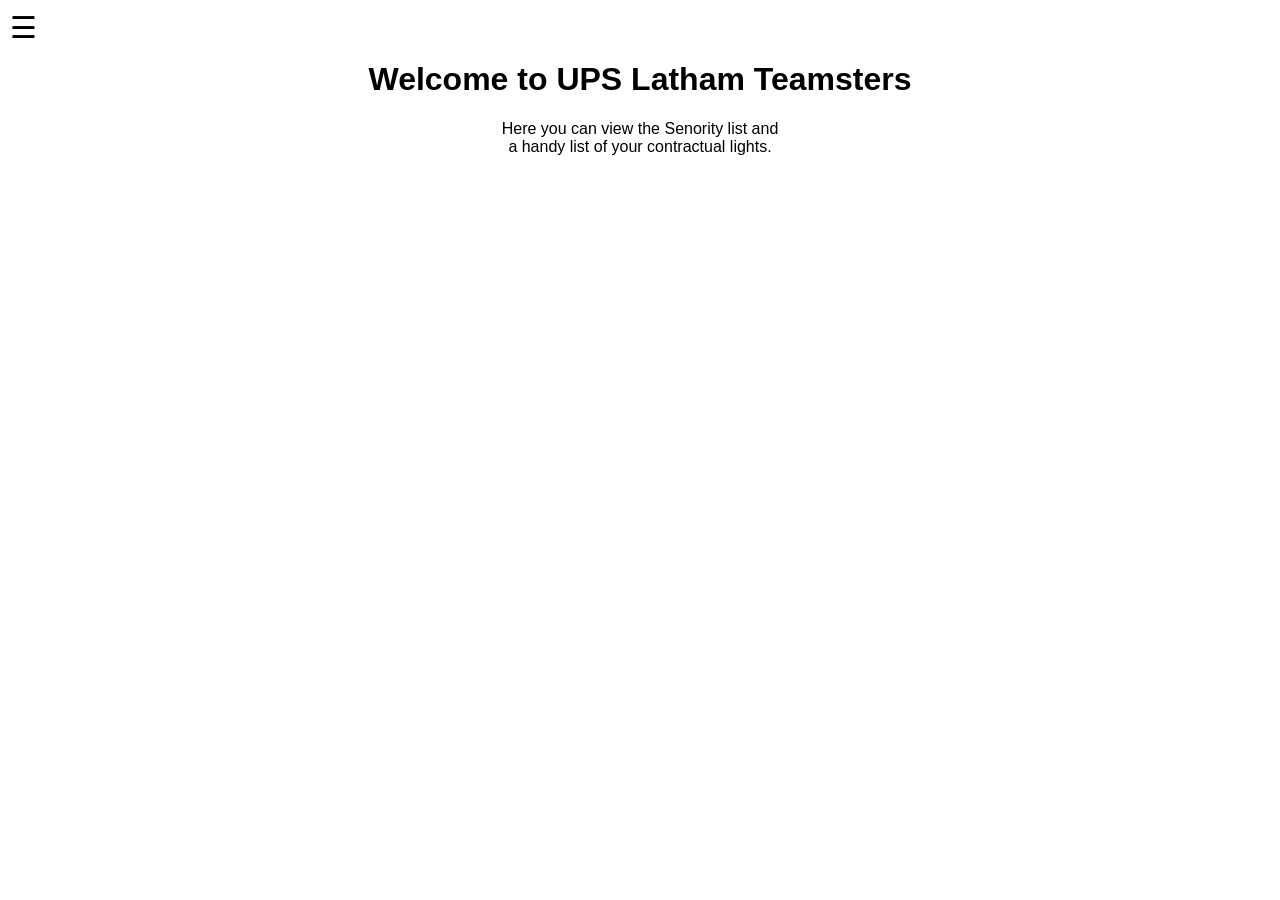
==== index.html @ 3343c1c4 "Update index.html" ====
<!DOCTYPE html>
<html lang="en">
<head>
<meta charset="UTF-8" />
<meta name="viewport" content="width=device-width, initial-scale=1.0" />
<title>Welcome</title>
<style>
body {
    font-family: Arial, sans-serif;
    margin: 0;
    padding: 0;
}
.header {
    padding: 10px;
    position: relative;
}
.menu {
    font-size: 30px;
    cursor: pointer;
    position: absolute;
    top: 10px;
    left: 10px;
}
.content {
    padding: 20px;
    text-align: center;
}
</style>
</head>
<body>

<div class="header">
    <div class="menu" onclick="toggleMenu()">☰</div>
</div>

<div id="menuLinks" style="display:none; position: absolute; top: 50px; left: 10px; background-color: #fff; border: 1px solid #ccc; padding: 10px; border-radius: 4px;">
    <a href="seniority.html">Seniority List</a><br>
    <a href="contract-rights.html">Contract Rights</a>
</div>

<div class="content">
    <h1>Welcome to UPS Latham Teamsters</h1>
    <p>Here you can view the Senority list and<br> a handy list of your contractual lights.</p>
</div>

<script>
function toggleMenu() {
    const menu = document.getElementById('menuLinks');
    if (menu.style.display === 'none') {
        menu.style.display = 'block';
    } else {
        menu.style.display = 'none';
    }
}
</script>

</body>
</html>
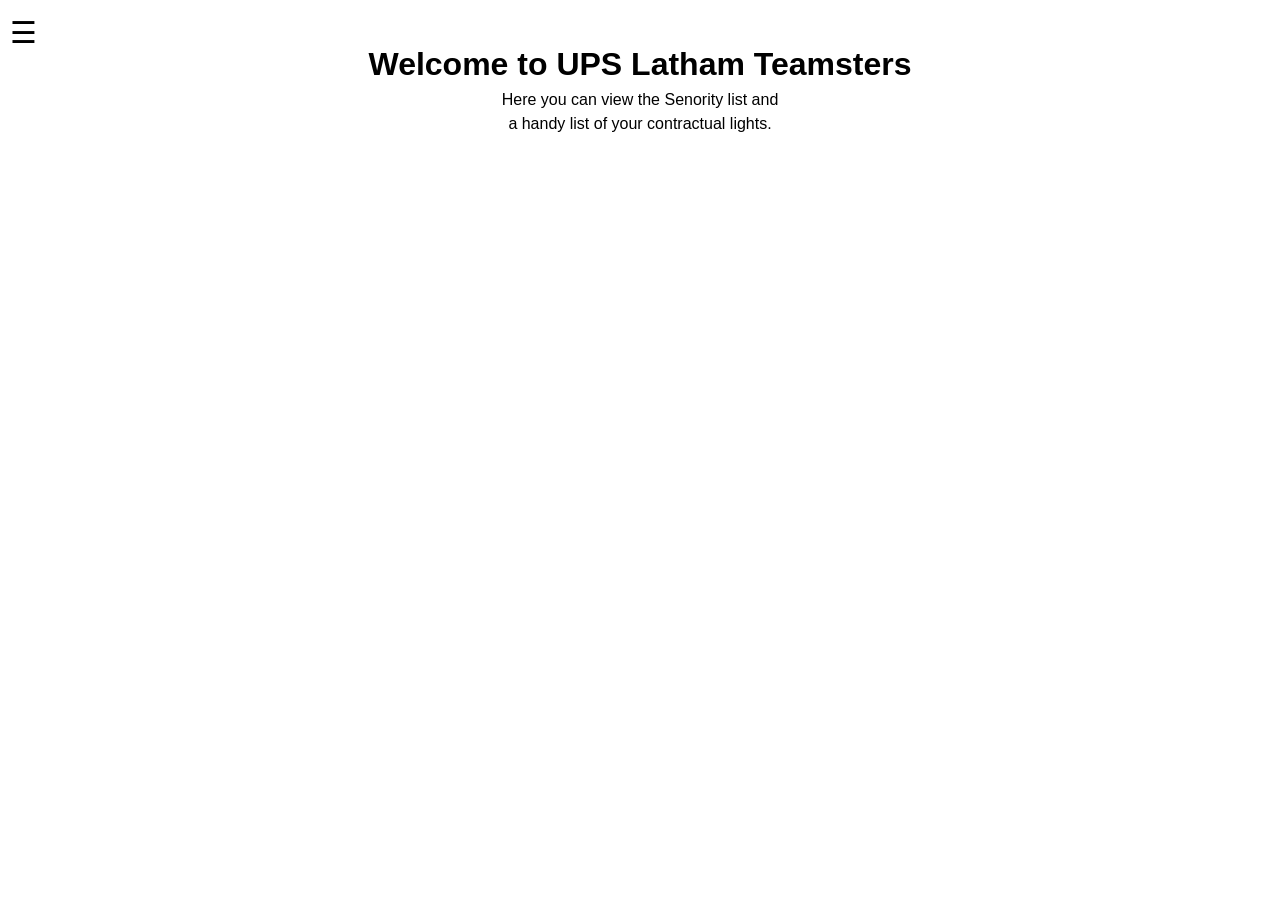
==== commit 94a40435: "Update index.html" ====
--- a/index.html
+++ b/index.html
@@ -1,6 +1,8 @@
 <!DOCTYPE html>
 <html lang="en">
 <head>
+<link rel="stylesheet"
+    href="style.css">
 <meta charset="UTF-8" />
 <meta name="viewport" content="width=device-width, initial-scale=1.0" />
 <title>Welcome</title>
--- a/style.css
+++ b/style.css
@@ -0,0 +1,32 @@
+/* 1. Standard Reset: Removes default browser spacing */
+* {
+    margin: 0;
+    padding: 0;
+    box-sizing: border-box; /* Makes width/height easier to calculate */
+}
+
+/* 2. Basic Setup: Ensures the body covers the full screen */
+body {
+    min-height: 100vh;
+    line-height: 1.5;
+    font-family: sans-serif;
+}
+
+/* 3. Responsive Images */
+img {
+    max-width: 100%;
+    display: block;
+}
+
+/* Default light mode */
+body {
+  background-color: white;
+  color: black;
+}
+/* Dark mode for browsers/OS setting dark mode */
+@media (prefers-color-scheme: dark) {
+  body {
+    background-color: #222;
+    color: #ddd;
+  }
+}
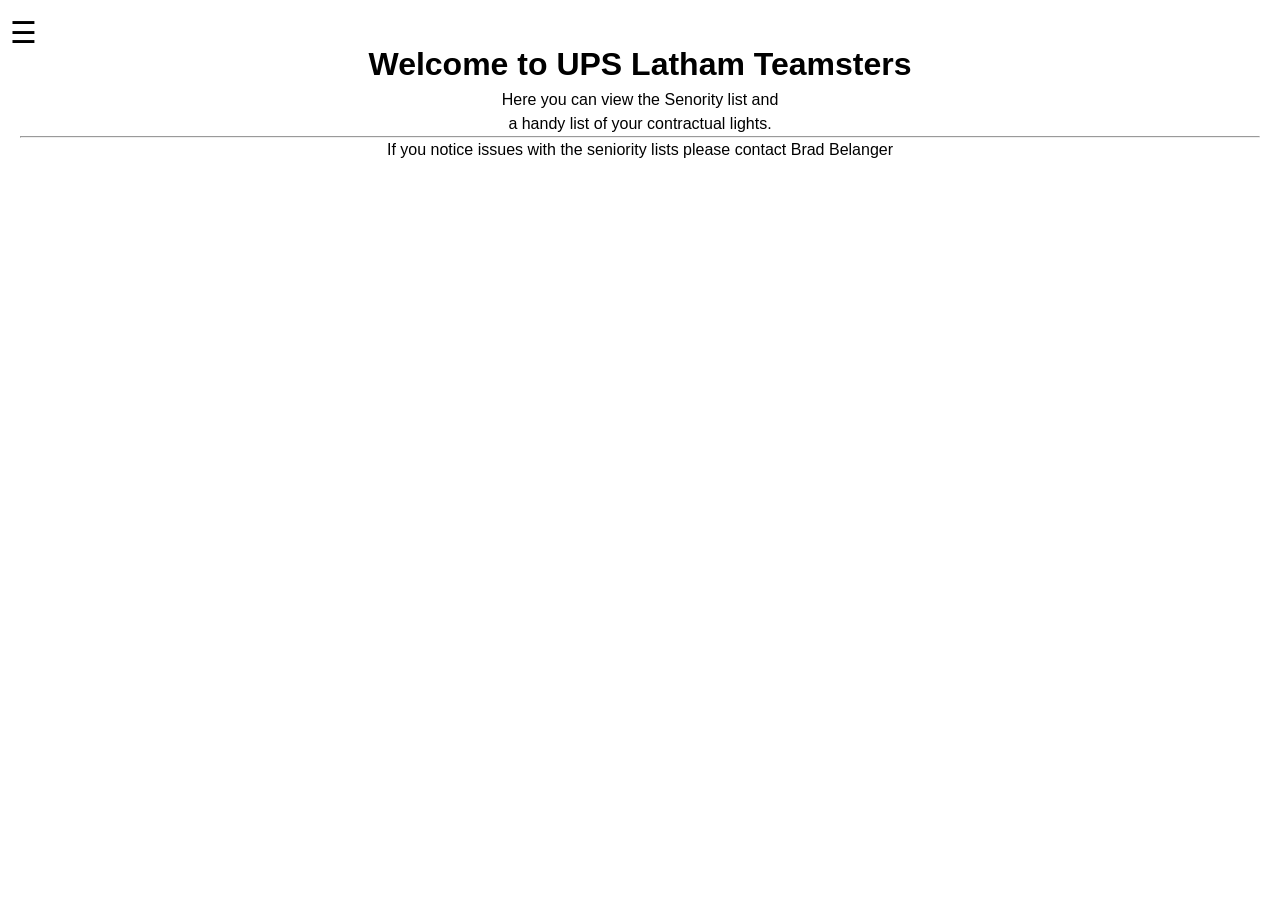
==== commit 70d90c3b: "Update index.html" ====
--- a/index.html
+++ b/index.html
@@ -36,13 +36,15 @@
 </div>
 
 <div id="menuLinks" style="display:none; position: absolute; top: 50px; left: 10px; background-color: #fff; border: 1px solid #ccc; padding: 10px; border-radius: 4px;">
-    <a href="seniority.html">Seniority List</a><br>
+    <a href="driverseniority.html">Driver Seniority List</a><br>
     <a href="contract-rights.html">Contract Rights</a>
 </div>
 
 <div class="content">
     <h1>Welcome to UPS Latham Teamsters</h1>
     <p>Here you can view the Senority list and<br> a handy list of your contractual lights.</p>
+    <hr>
+    <p>If you notice issues with the seniority lists please contact Brad Belanger</p>
 </div>
 
 <script>
--- a/style.css
+++ b/style.css
@@ -29,4 +29,10 @@
     background-color: #222;
     color: #ddd;
   }
+table.dataTable thead th {
+    background-color: #222;
 }
+.dataTables_filter input {
+    color: #ddd;
+  }
+}
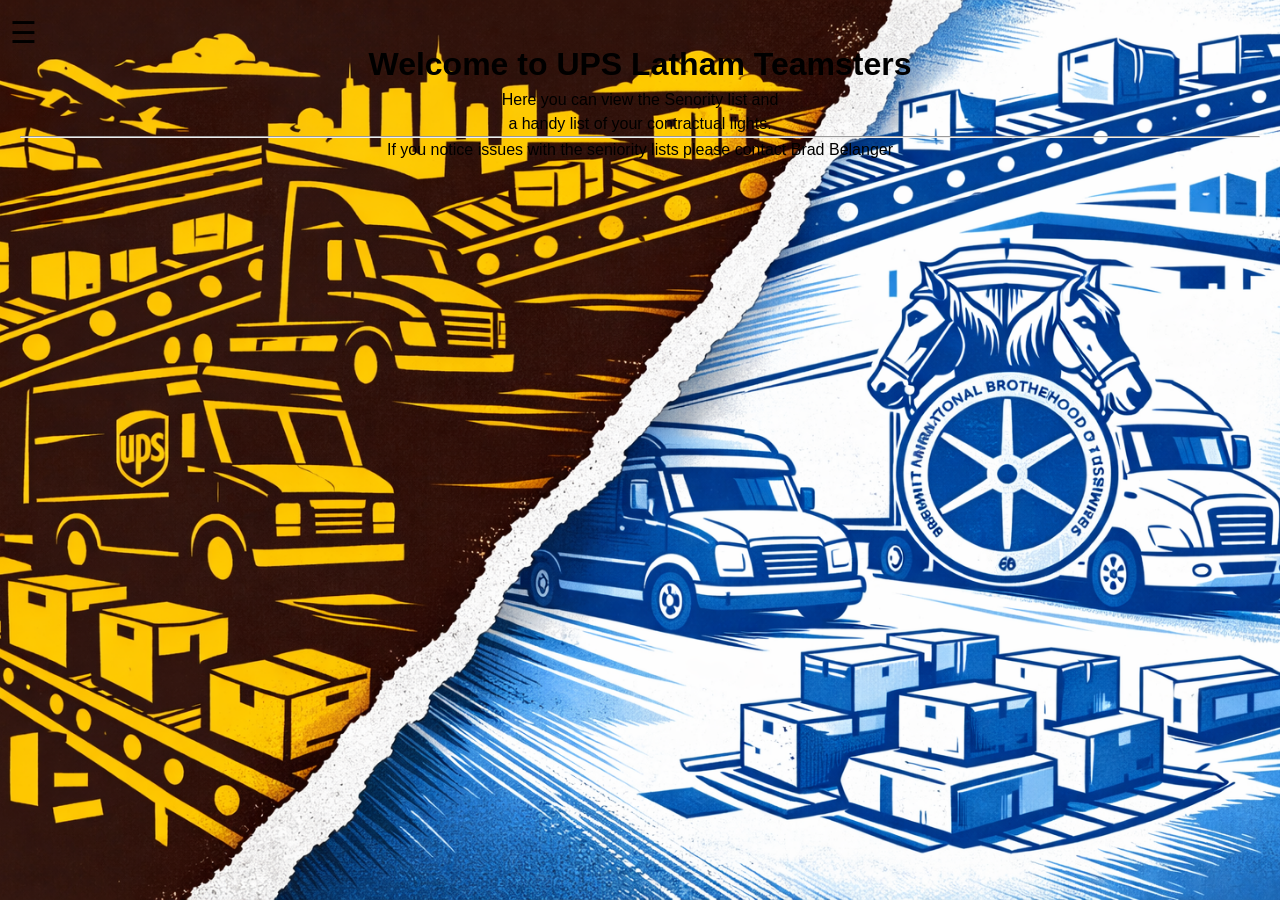
==== commit 94f4a45c: "Update index.html" ====
--- a/index.html
+++ b/index.html
@@ -8,6 +8,10 @@
 <title>Welcome</title>
 <style>
 body {
+  background-image: url("background.png");
+  background-size: cover;       /* Makes it fill the screen */
+  background-position: center;  /* Centers the image */
+  background-repeat: no-repeat; /* Prevents tiling */
     font-family: Arial, sans-serif;
     margin: 0;
     padding: 0;
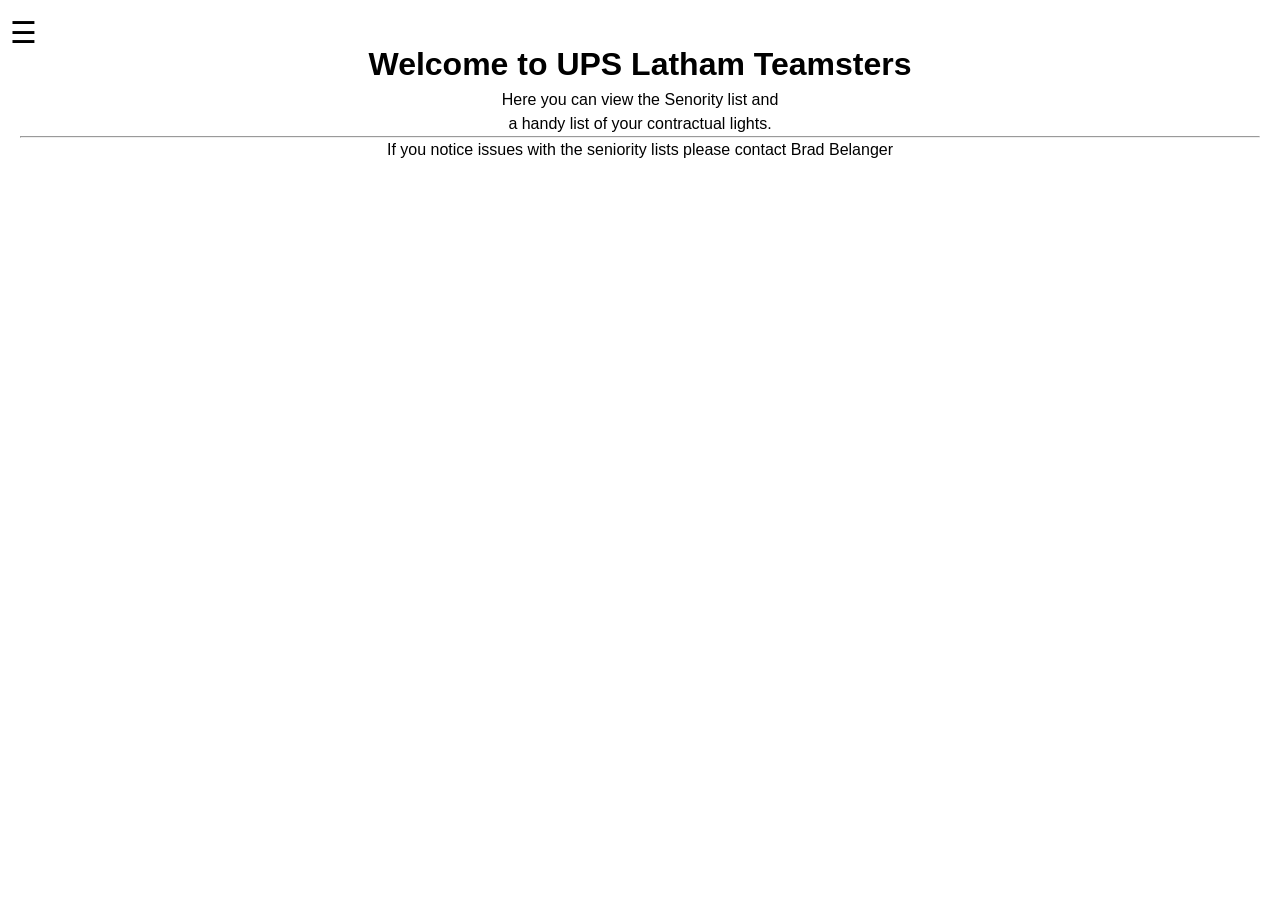
==== commit 16d40c1e: "Update index.html" ====
--- a/index.html
+++ b/index.html
@@ -8,10 +8,11 @@
 <title>Welcome</title>
 <style>
 body {
+  /*color: black; 
   background-image: url("background.png");
   background-size: cover;       /* Makes it fill the screen */
-  background-position: center;  /* Centers the image */
-  background-repeat: no-repeat; /* Prevents tiling */
+  /* background-position: center;  /* Centers the image */
+  /* background-repeat: no-repeat; /* Prevents tiling */
     font-family: Arial, sans-serif;
     margin: 0;
     padding: 0;
